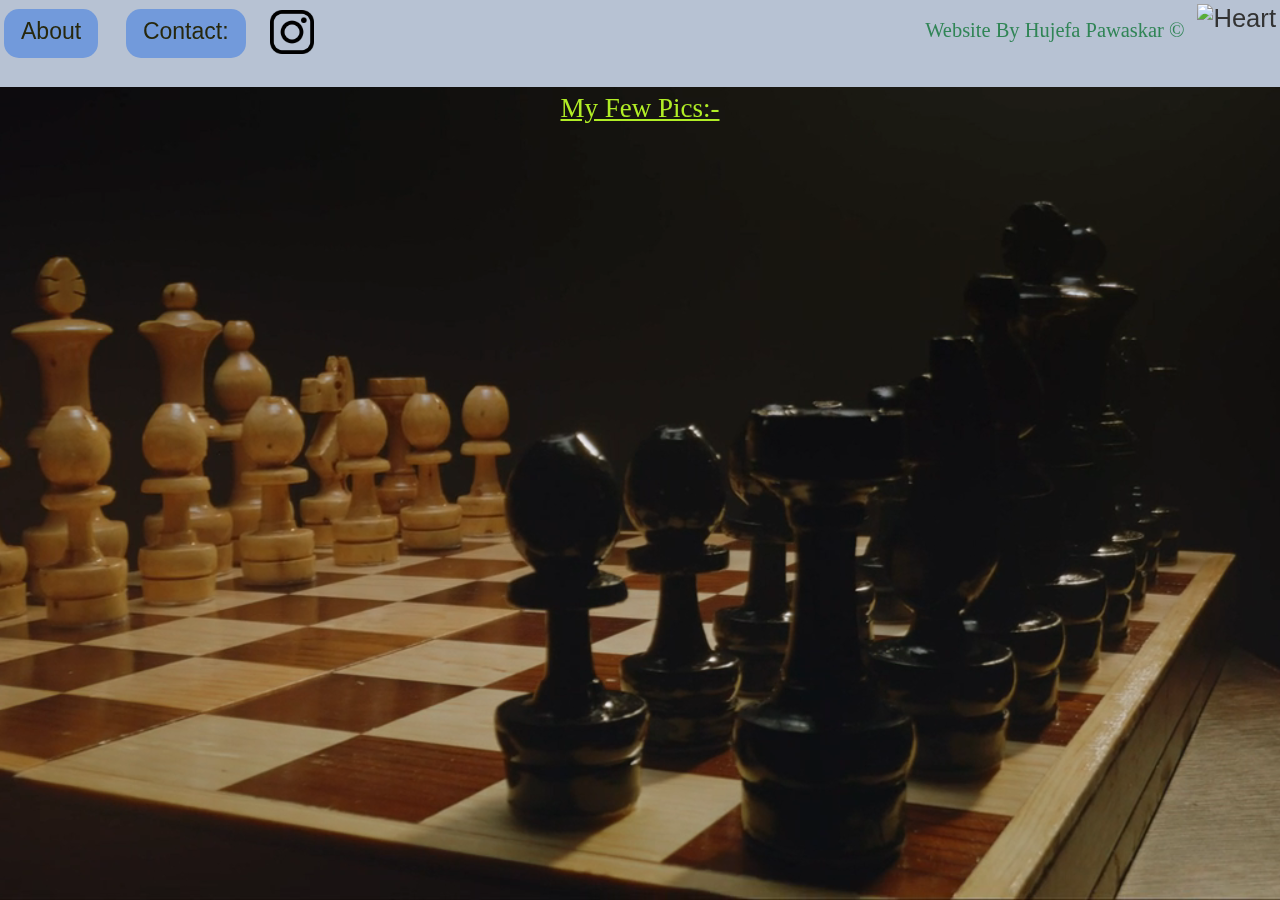
==== index.html @ 4dd96061 "Add files via upload" ====
<!DOCTYPE html>
<html lang="en">
<head>
    <meta charset="UTF-8">
    <meta name="viewport" content="width=device-width, initial-scale=1.0">
    <title>Hujefa Pawaskar</title>
    <link rel="stylesheet" href="css/style.css">
</head>
<body>
    <video id="bg-video" autoplay muted loop>
        <source src="css/chess board vid.mp4" type="video/mp4">
    </video>
<div class="navdiv"></div>
<nav id="navbar">
      <ul>
            <li id="a1"><a href="index2.html">About</a></li>
            <li id="a2"><a href="#">Contact:</a></li>
            <li id="a3"><a href="https://www.instagram.com/hujefa_pawaskar/" target="_blank"><img src="css/instagram-logo.png" alt="Gallery" height="65vw" id="instaimg" ></a></li>
            <li id="website-by">Website By Hujefa Pawaskar &copy;</li>
            <img src="https://pngimg.com/uploads/heart/heart_PNG51253.png" alt="Heart" height="65vw" id="heart">
      </ul>
</nav>
<p id="MainHead">My Few Pics:-</p>
</div>
<div class="photo-gallery">
    <div class="photos">
        <img src="css/aareyblack.jpg" alt="Photo 1" id="img1" >
        <img src="css/handpock.jpg" alt="Photo 2"  id="img2">
        <img src="css/hotelgoggles.jpg" alt="Photo 3" id="img3">
        
    </div>
</div>

</body>
</html>
---- css/style.css ----
body {
    font-family: 'Arial', sans-serif;
    margin: 0;
    padding: 0;
    background-color: #f4f4f4;
    color: #333;
}

#bg-video {
    position: fixed;
    top: 0;
    left: 0;
    width: 100%;
    height: 100%;
    object-fit: cover;
    z-index: -1;
}
#MainHead {

    font-size: 3.75rem; /* Use rem for better scalability */
    margin-left: 1rem; /* Use rem for consistent spacing */
    margin-top: 1.25rem; /* Use rem for consistent spacing */
    font-family: 'Times New Roman', Times, serif;
    color: rgb(29, 181, 184);
    text-align: center; /* Center the heading */
    text-decoration:underline;
}




#navbar ul {
    background-color: rgb(183, 194, 211);
    list-style: none;
    text-decoration: none;
    border-radius: 2px;
    padding: 20px;
    margin: -10px;
    position: relative;
    display: flex;
    justify-content: space-between; /* Align items to the sides */
    font-size: 2vw;
    gap: 0.5em; /* Added space between items */
}

#website-by {
    margin-left: auto; /* Push the item to the right */
    margin-top: 15px;
    font-size: 1.6vw;
    font-family: cursive, bold;
    color: rgba(29, 124, 67, 0.876);
    transition: color 0.3s ease, transform 0.3s ease;
}

#website-by:hover {
    color: rgb(94, 134, 199);
    transform: scale(1.05);
}

#a1, #a2, #a3 {
    text-align: center;
    height: 45px;
    border-radius: 15px;
    padding: 15px 20px 15px;
    background-color: rgb(114, 154, 219);
    margin-right: 15px;
    margin-top: 5px;
    font-size: 1.5vw;
    font-family: 'Franklin Gothic Medium', 'Arial Narrow', Arial, sans-serif;
    transition: background-color 0.3s ease, transform 0.3s ease;
}

#a1:hover, #a2:hover {
    background-color: rgb(94, 134, 199);
    transform: scale(1.05);
}

a:link {
    color: rgb(39, 39, 12);
    text-decoration: none;
}

img {
    transition: transform 0.3s ease;
}

img:hover {
    transform: scale(1.05);
}

#navbar #a3 {
    padding: 5px;
    margin: 7px;
    background-color: transparent;
}
/* /----------------------* navbar and background ------------- */

@media screen and (max-width: 431px) {
    #MainHead {
        font-size: 1.75rem;
        margin-left: -3rem;
        margin-top: 1.25rem;
        font-family: 'Franklin Gothic Medium', 'Arial Narrow', Arial, sans-serif;
        color: rgb(29, 181, 184);
        text-align: center; /* Center the heading */
        text-decoration:underline;
    }
    #a1, #a2, #a3 {
        text-align: center;
        height: 8px;
        border-radius: 15px;
        padding: 7px 16px 17px;
        background-color: rgb(114, 154, 219);
        margin-right: 9px;
        margin-top: 2px;
        font-size: 4.5vw;
        font-family: 'Franklin Gothic Medium', 'Arial Narrow', Arial, sans-serif;
        transition: background-color 0.3s ease, transform 0.3s ease;
    }
    #navbar #website-by {
        margin-top: -99px;
        margin-left: -34px;
        font-size: 4vw;
        margin-right: 50px;
    }

    #navbar #instaimg {
        height: 7vw;
    }
    #navbar #heart {
        display: inline-block;
        vertical-align: middle;
        width: 5vw;
        margin-left: 159px;
        margin-top: -25px;
        height: auto;
    }

    #a3 {
        height: 35vw;
    }
    #navbar ul {
        flex-direction: column; /* Stack items vertically */
        align-items: center; /* Center items horizontally */
        padding: 10px;
    }
    #website-by {
        margin-top: 10px;
        font-size: 4vw;
    }
        
      .photo-gallery  #img1 {
        margin-top: 62px;
        height: 233px;
        width: 140px;
        }

    .photo-gallery #img2 {
        height: 232px;
        width: 179px;
        }
     .photo-gallery  #img3 {
            height: 196px;
            width: 152px;
        }

}


@media screen and (min-width: 431px) and (max-width: 900px) {
    #MainHead {
        font-size: 1.75rem;
        margin-left: -3rem;
        margin-top: 1.25rem;
        font-family: 'Franklin Gothic Medium', 'Arial Narrow', Arial, sans-serif;
        color: rgb(29, 181, 184);
        text-align: center; /* Center the heading */
        text-decoration:underline;
    }
    
    #a1, #a2, #a3 {
        text-align: center;
        height: 13px;
        border-radius: 15px;
        padding: 5px 19px 14px;
        background-color: rgb(114, 154, 219);
        margin-right: 15px;
        margin-top: 5px;
        font-size: 2.5vw;
        font-family: 'Franklin Gothic Medium', 'Arial Narrow', Arial, sans-serif;
        transition: background-color 0.3s ease, transform 0.3s ease;
    }
    #navbar #instaimg {
        margin-top: -10px;
        height: 40px;
        margin-left: -15px;
    }
    #website-by {
        margin-left: auto;
        margin-top: 15px;
        font-size: 13px;
        font-family: cursive, bold;
        color: rgba(29, 124, 67, 0.876);
        transition: color 0.3s ease, transform 0.3s ease;
    }

    #navbar #heart {
        height: 3vw;
        margin-top: 13px;
    }
    .photo-gallery  #img1 {
        margin-top: 62px;
        height: 233px;
        width: 140px;
        }

    .photo-gallery #img2 {
        height: 232px;
        width: 179px;
        }
     .photo-gallery  #img3 {
            height: 230px;
            width: 180px;
        }


}

.photo-gallery {
    display: flex;
    justify-content: center;
    gap: 50px;
    padding: 20px;
    margin-top: 20px;
}

.photo-gallery img {
    width: 200px;
    height: auto;
    border-radius: 10px;
    border: 5px solid #ad9c9c; /* Add a white border */
    box-shadow: 0 4px 8px rgba(133, 81, 81, 0.1);
    transition: transform 0.3s ease-out, box-shadow 0.3s ease-out, border-color 0.3s ease-out;
    opacity: 0;
    animation: fadeInScale 1s ease-out forwards;
}

@keyframes fadeInScale {
    0% {
        opacity: 0;
        transform: scale(0.9);
    }
    100% {
        opacity: 1;
        transform: scale(1);
    }
}

.photo-gallery img:hover {
    transform: scale(1.05);
    box-shadow: 0 8px 16px rgba(0, 0, 0, 0.2);
    border-color: #5e86c7; /* Change border color on hover */
}

#img1 {
    margin-top: 80px;
    height: 900px;
    width: 500px;
}

#img2 {
    height: 900px;
    width: 650px;
}

#img3 {
    height: 900px;
    width: 700px;
}
@media screen and (min-width: 900px) and (max-width: 1444px) {
    #navbar ul {
        background-color: rgb(183, 194, 211);
        list-style: none;
        text-decoration: none;
        border-radius: 2px;
        padding: 18px;
        margin: -14px;
        position: relative;
        display: flex;
        justify-content: space-between;
        font-size: 2vw;
        gap: 0.5em;
    }

#a1, #a2, #a3 {
    text-align: center;
    height: 13px;
    border-radius: 15px;
    padding: 9px 17px 27px;
    background-color: rgb(114, 154, 219);
    margin-right: 15px;
    margin-top: 5px;
    font-size: 23px;
    font-family: 'Franklin Gothic Medium', 'Arial Narrow', Arial, sans-serif;
    transition: background-color 0.3sease, transform 0.3sease;
}
#instaimg {
    height: 44px;
    margin-top: -6px;
    margin-left: -15px;
}
#img1 {
    margin-top: 80px;
    height: 359px;
    width: 226px;
}
#img2 {
    height: 360px;
    width: 262px;
}
#img3 {
    height: 364px;
    width: 280px;
}
}
/* Add styles for the "My few pics" section */
#MainHead {
    font-family: 'Georgia', serif; /* Use a beautiful serif font */
    color: #b1ed26; /* Set a nice color */
    text-align: center; /* Center the text */
    margin: 20px 0; /* Add some margin */
    font-size: 27px; /* Increase font size */
    transition: color 0.3s ease, transform 0.3s ease; /* Add transition effects */
}

/* Add hover effect for the "My few pics" section */
#MainHead:hover {
    color: #2980b9; /* Change color on hover */
    transform: scale(1.05); /* Slightly scale up on hover */
}

/* Add animation for the "My few pics" section */
@keyframes fadeIn {
    0% {
        opacity: 0;
        transform: translateY(-20px);
    }
    100% {
        opacity: 1;
        transform: translateY(0);
    }
}

#MainHead {
    animation: fadeIn 1s ease-out forwards; /* Apply the fadeIn aniMainHead */
}
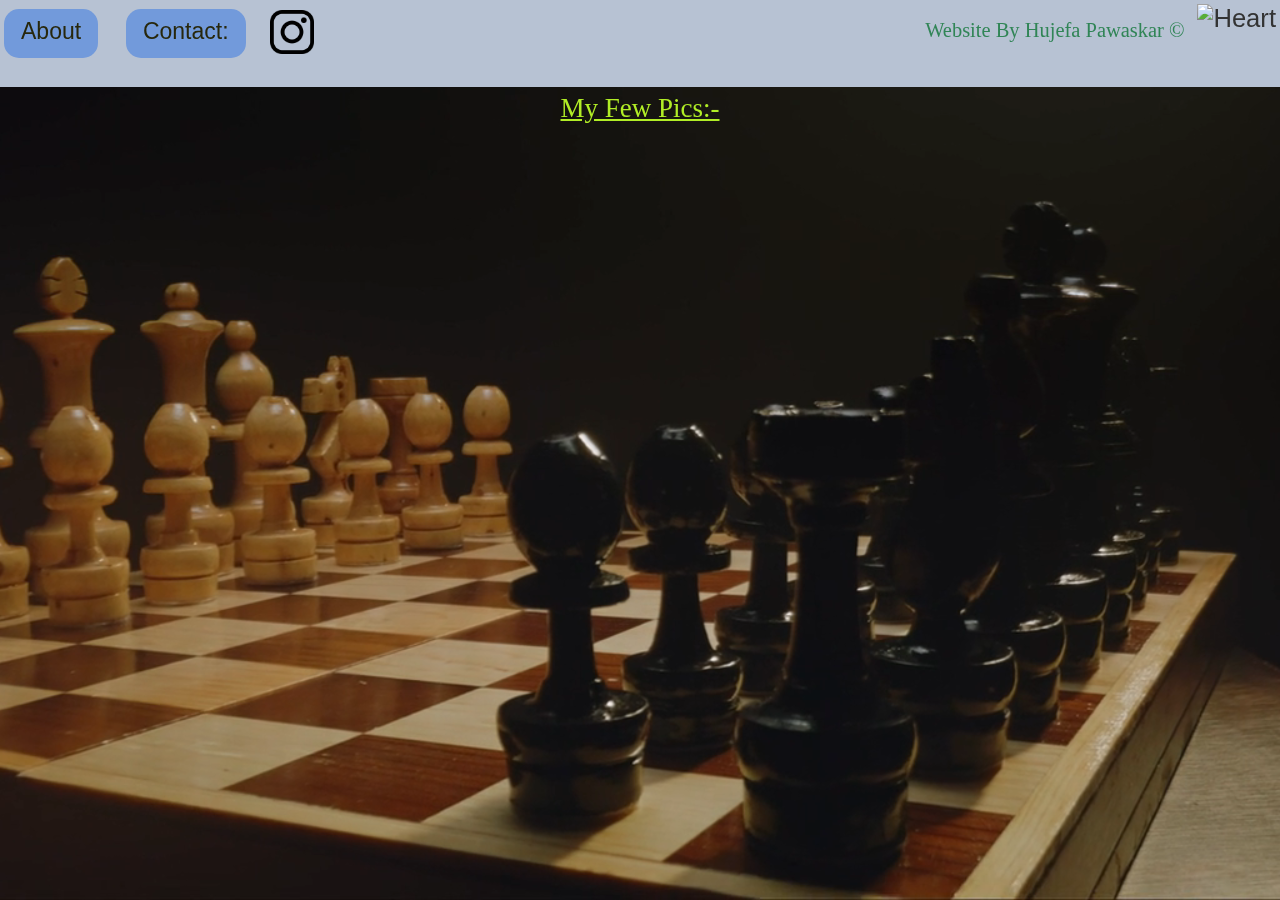
==== commit cd35ade4: "Update index.html" ====
--- a/index.html
+++ b/index.html
@@ -5,6 +5,7 @@
     <meta name="viewport" content="width=device-width, initial-scale=1.0">
     <title>Hujefa Pawaskar</title>
     <link rel="stylesheet" href="css/style.css">
+  <link rel="icon" type="image/png" sizes="32x32" href="favicon.ico">
 </head>
 <body>
     <video id="bg-video" autoplay muted loop>
@@ -32,4 +33,4 @@
 </div>
 
 </body>
-</html>+</html>
